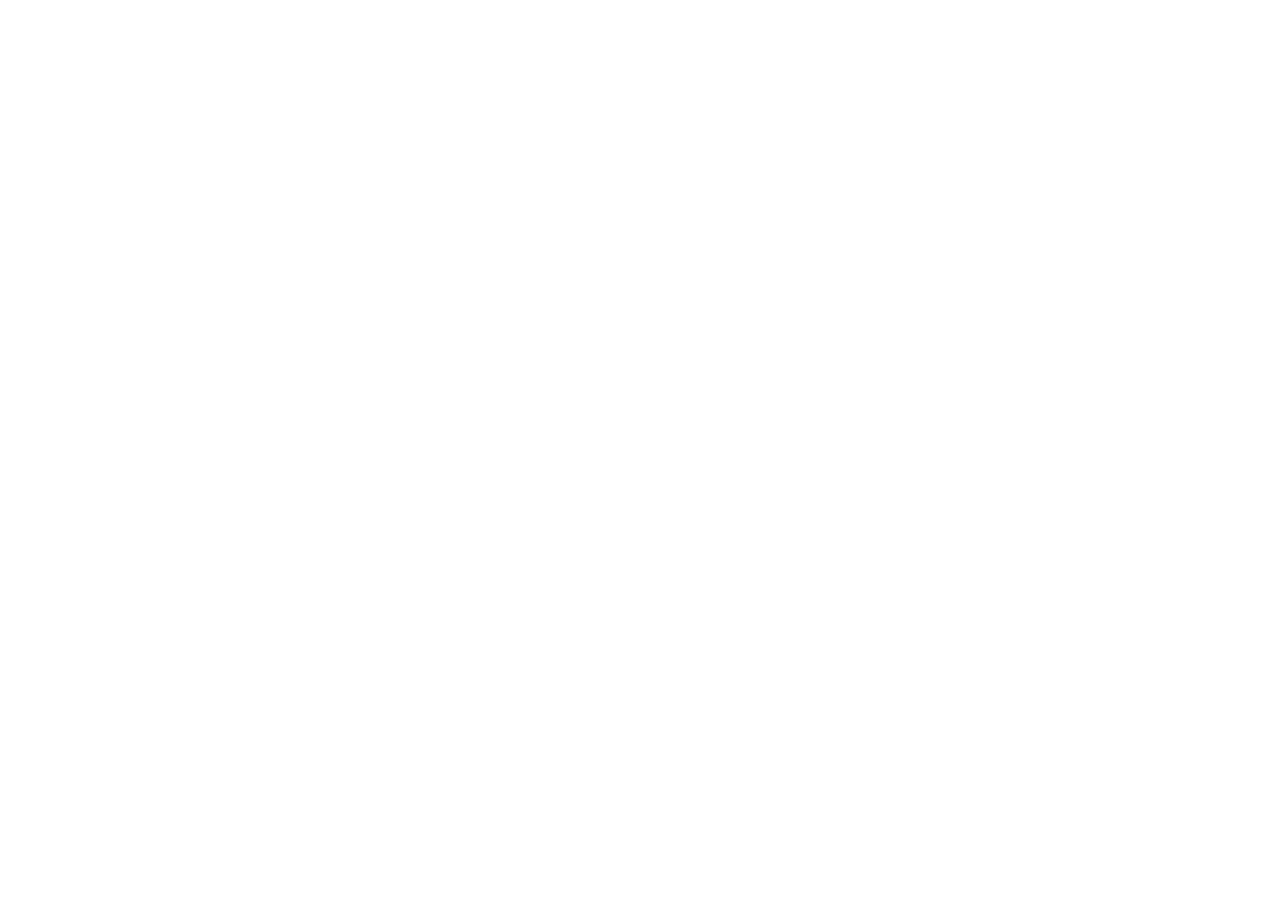
==== gest_tareas/index.html @ d698488a "se agregaron espacios de trabajo para las dos apps" ====
<!DOCTYPE html>
<html lang="es">
<head>
    <meta charset="UTF-8">
    <meta name="viewport" content="width=device-width, initial-scale=1.0">
    <title>Document</title>
</head>
<body>
    
</body>
</html>
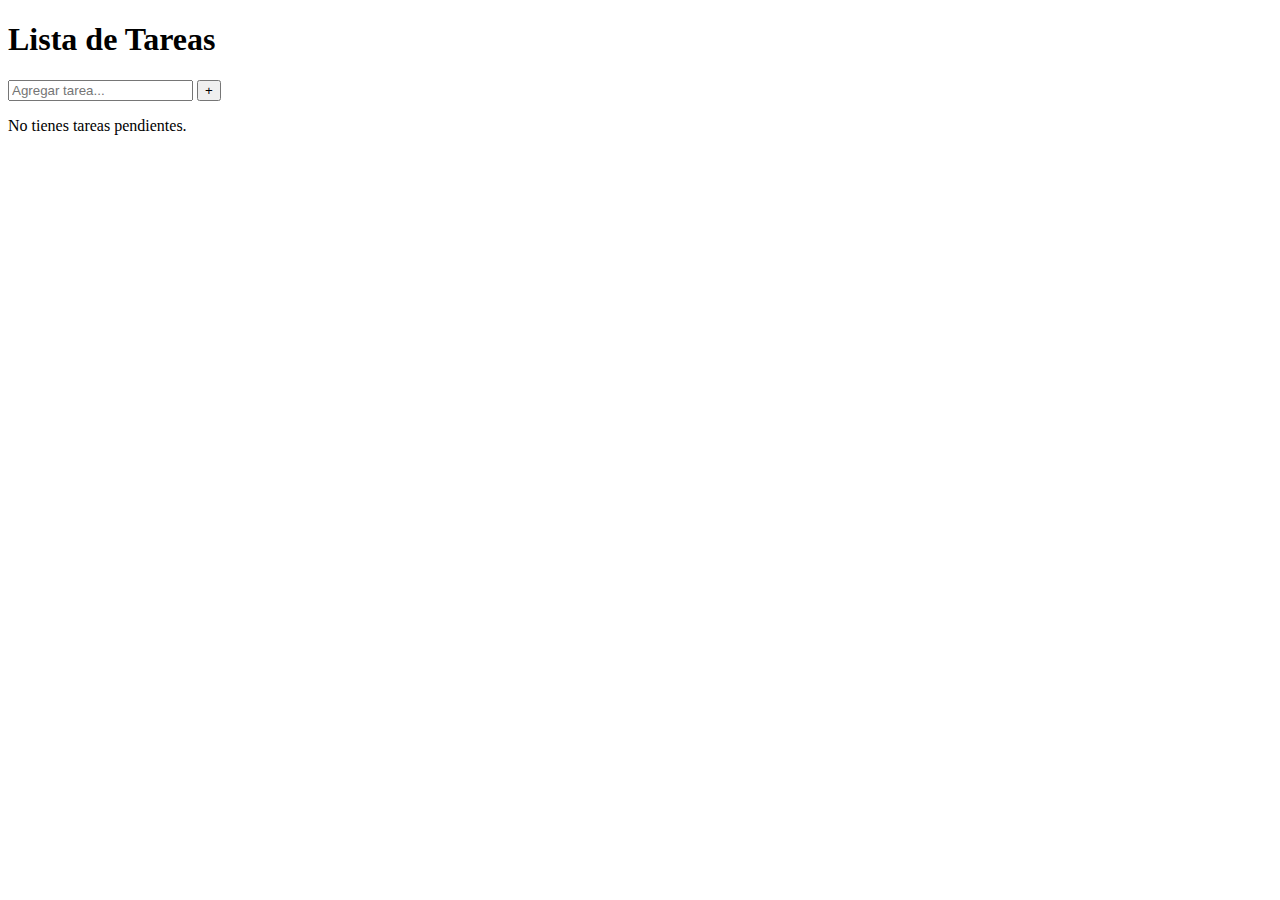
==== commit 7e18d7f9: "se puso el index y el js de las tareas" ====
--- a/gest_tareas/index.html
+++ b/gest_tareas/index.html
@@ -1,11 +1,30 @@
 <!DOCTYPE html>
-<html lang="es">
+<html lang="en">
 <head>
     <meta charset="UTF-8">
+    <meta http-equiv="X-UA-Compatible" content="IE=edge">
     <meta name="viewport" content="width=device-width, initial-scale=1.0">
-    <title>Document</title>
+    <title>Lista de Tareas</title>
+    <link rel="stylesheet" href="css/mainTr.css">
 </head>
 <body>
-    
+    <div class="container">
+        <h1>Lista de Tareas</h1>
+        <div class="search">
+            <form>
+                <input type="text" placeholder="Agregar tarea...">
+                <button class="btn-add">+</button>
+            </form>
+        </div>
+        <div class="li-container">
+            <ul>
+                
+            </ul>
+        </div>
+        <div class="empty">
+            <p>No tienes tareas pendientes.</p>
+        </div>
+    </div>
+    <script src="./main.js"></script>
 </body>
 </html>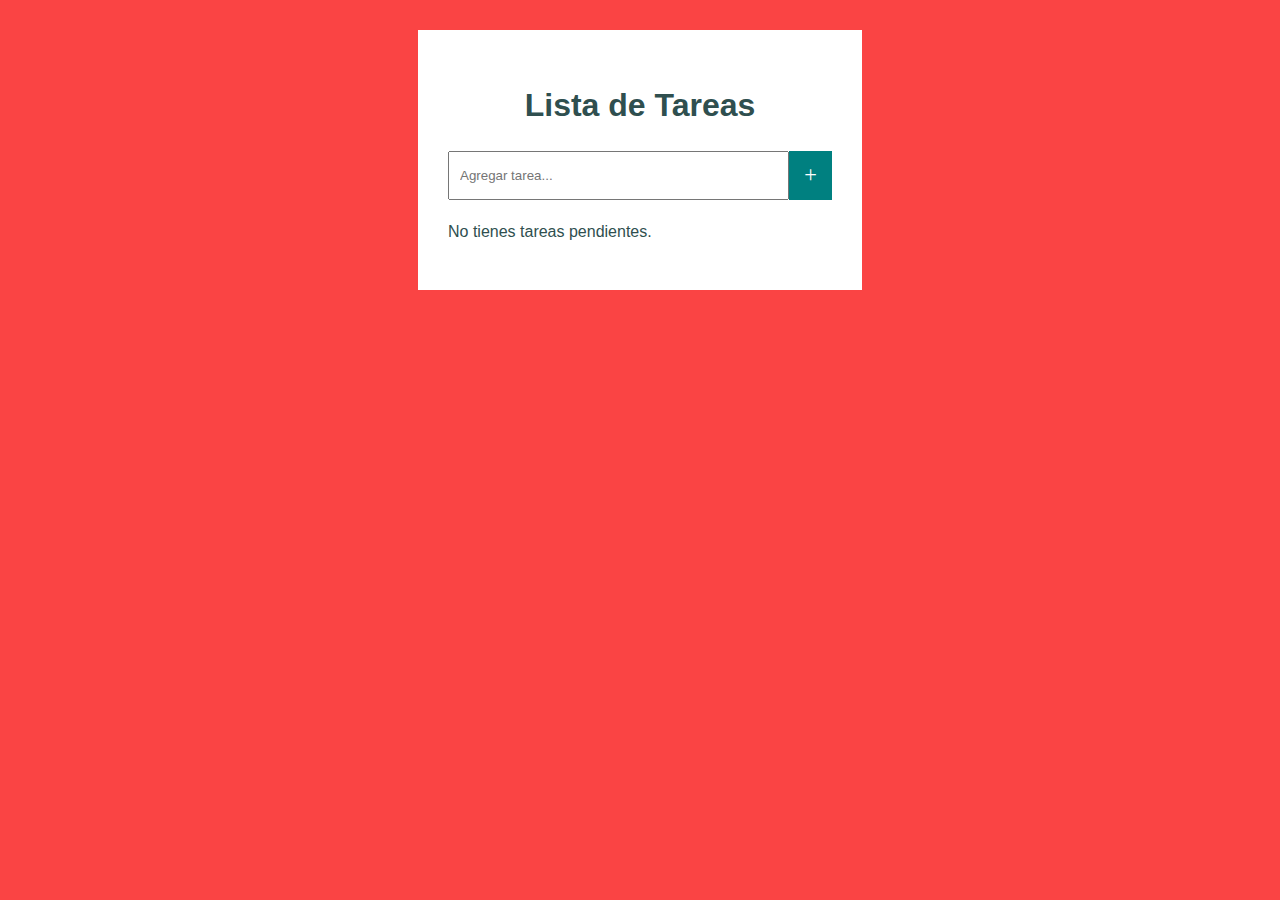
==== commit 70790c88: "se agrego contenido css y arreglos al js" ====
--- a/gest_tareas/index.html
+++ b/gest_tareas/index.html
@@ -4,7 +4,7 @@
     <meta charset="UTF-8">
     <meta http-equiv="X-UA-Compatible" content="IE=edge">
     <meta name="viewport" content="width=device-width, initial-scale=1.0">
-    <title>Lista de Tareas</title>
+    <title>Gestor De Tareas</title>
     <link rel="stylesheet" href="css/mainTr.css">
 </head>
 <body>
@@ -25,6 +25,6 @@
             <p>No tienes tareas pendientes.</p>
         </div>
     </div>
-    <script src="./main.js"></script>
+    <script src="js/Tr.js"></script>
 </body>
 </html>--- a/gest_tareas/css/mainTr.css
+++ b/gest_tareas/css/mainTr.css
@@ -0,0 +1,104 @@
+body {
+    margin: 0;
+    padding: 0;
+    font-size: 16px;
+    font-family: Arial, Helvetica, sans-serif;
+    line-height: 1.5;
+    background-color: rgb(250, 68, 68);
+    color: white;
+  }
+  
+  h1 {
+    text-align: center;
+    color: darkslategrey;
+  }
+  
+  .container {
+    margin-top: 30px;
+    margin-bottom: 30px;
+    width: 30%;
+    margin-left: auto;
+    margin-right: auto;
+    background-color: white;
+    padding: 30px;
+  }
+  
+  .search {
+    margin-left: auto;
+    margin-right: auto;
+    width: 100%;
+  }
+  
+  form {
+    display: flex;
+  }
+  
+  input {
+    padding: 15px 10px;
+    outline: none;
+    width: 400px;
+  }
+  
+  .li-container {
+    background-color: white;
+    width: 100%;
+    color: darkslategray;
+    margin-top: 20px;
+  }
+  
+  ul {
+    padding: 0;
+  }
+  
+  li {
+    list-style: none;
+    background-color: lightgray;
+    border-radius: 10px;
+    margin-top: 15px;
+    display: flex;
+  }
+  
+  li p {
+    margin: 0;
+    padding: 15px;
+    width: 100%;
+  }
+  
+  .btn-delete {
+    margin-left: auto;
+    border: none;
+    background-color: #e31746;
+    color: white;
+    font-weight: bold;
+    padding: 5px ;
+    outline: none;
+    border-top-right-radius: 10px;
+    border-bottom-right-radius: 10px;
+    width: 20%;
+    font-size: 1.2em;
+  }
+  
+  .btn-delete:hover {
+    cursor: pointer;
+    background-color: lightseagreen;
+  }
+  
+  .btn-add {
+    padding: 5px 15px;
+    border: none;
+    color: white;
+    font-family: fantasy;
+    background-color: teal;
+    font-size: 1.4rem;
+    outline: none;
+  }
+  
+  .btn-add:hover {
+    cursor: pointer;
+    background-color: darkcyan;
+  }
+  
+  .empty {
+    color: darkslategrey;
+  }
+  